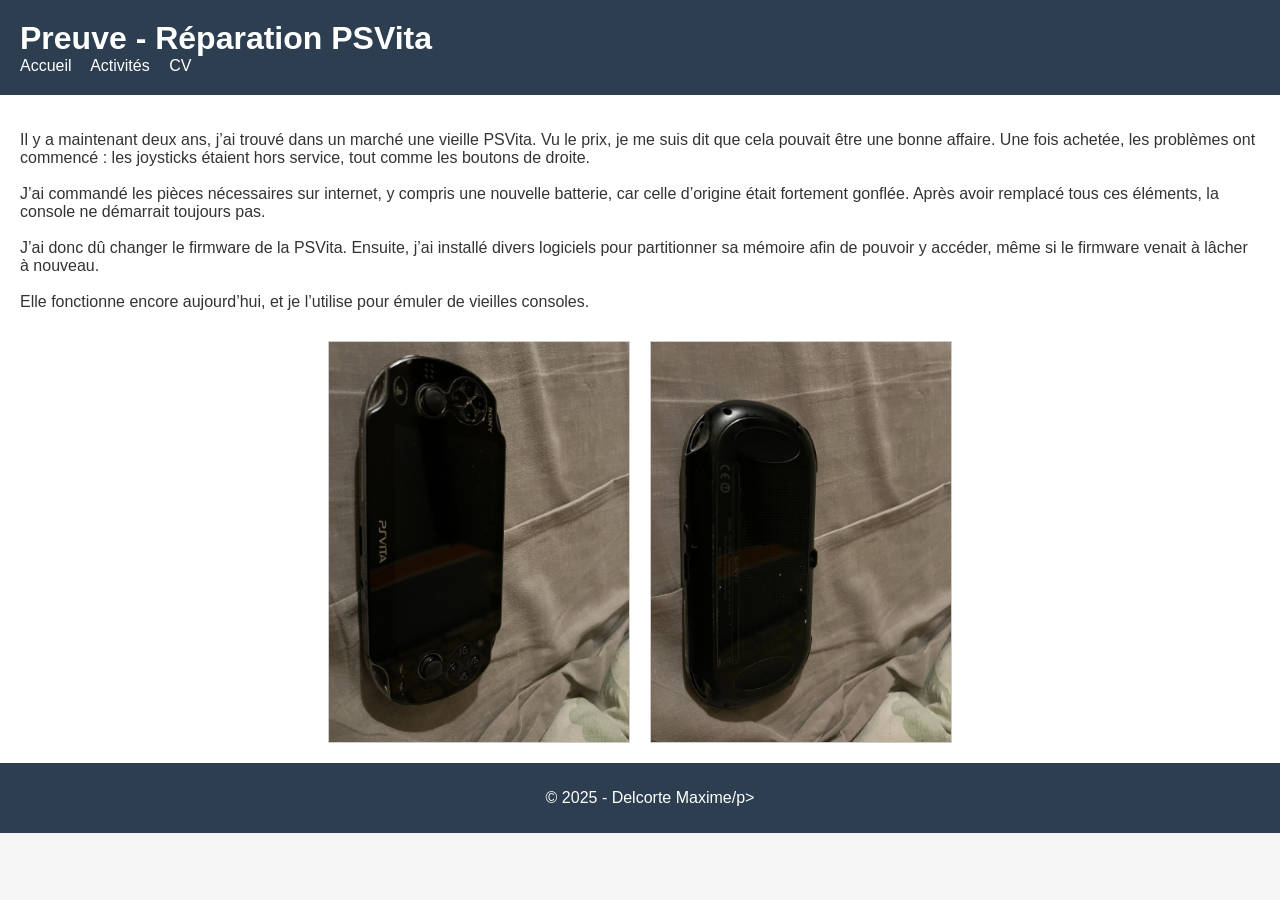
==== preuve_psvita.html @ fffd919b "Site web" ====
<!DOCTYPE html>
<html lang="fr">
<head>
  <meta charset="UTF-8">
  <title>Preuve - Réparation PSVita</title>
  <link rel="stylesheet" href="css/style.css">
  <style>
    .images-row {
      display: flex;
      justify-content: center;
      gap: 20px;
      margin-top: 30px;
    }
    .images-row img {
      max-width: 300px;
      height: auto;
      border: 1px solid #ccc;
    }
  </style>
</head>
<body>
  <header>
    <h1>Preuve - Réparation PSVita</h1>
    <nav>
      <a href="index.html">Accueil</a>
      <a href="activites.html">Activités</a>
      <a href="cv.html">CV</a>
    </nav>
  </header>

  <main>
    <section>
      <p>
        Il y a maintenant deux ans, j’ai trouvé dans un marché une vieille PSVita. 
        Vu le prix, je me suis dit que cela pouvait être une bonne affaire. 
        Une fois achetée, les problèmes ont commencé : les joysticks étaient hors service, 
        tout comme les boutons de droite.<br><br>

        J’ai commandé les pièces nécessaires sur internet, y compris une nouvelle batterie, 
        car celle d’origine était fortement gonflée. Après avoir remplacé tous ces éléments, 
        la console ne démarrait toujours pas.<br><br>

        J’ai donc dû changer le firmware de la PSVita. Ensuite, j’ai installé divers logiciels 
        pour partitionner sa mémoire afin de pouvoir y accéder, même si le firmware venait à lâcher à nouveau.<br><br>

        Elle fonctionne encore aujourd’hui, et je l’utilise pour émuler de vieilles consoles.
      </p>

      <div class="images-row">
        <img src="images/psvita1.jpg" alt="PSVita vue de face">
        <img src="images/psvita2.jpg" alt="PSVita vue de dos">
      </div>
    </section>
  </main>

  <footer>
    <p>&copy; 2025 - Delcorte Maxime/p>
  </footer>
</body>
</html>
---- css/style.css ----
body {
  font-family: Arial, sans-serif;
  margin: 0;
  background-color: #f5f5f5;
  color: #333;
}

header {
  background-color: #2c3e50;
  color: white;
  padding: 20px;
}

header h1 {
  margin: 0;
}

nav a {
  color: white;
  margin-right: 15px;
  text-decoration: none;
}

nav a:hover {
  text-decoration: underline;
}

main {
  padding: 20px;
  background-color: white;
}

footer {
  text-align: center;
  padding: 10px;
  background-color: #2c3e50;
  color: white;
  position: relative;
  bottom: 0;
  width: 100%;
}
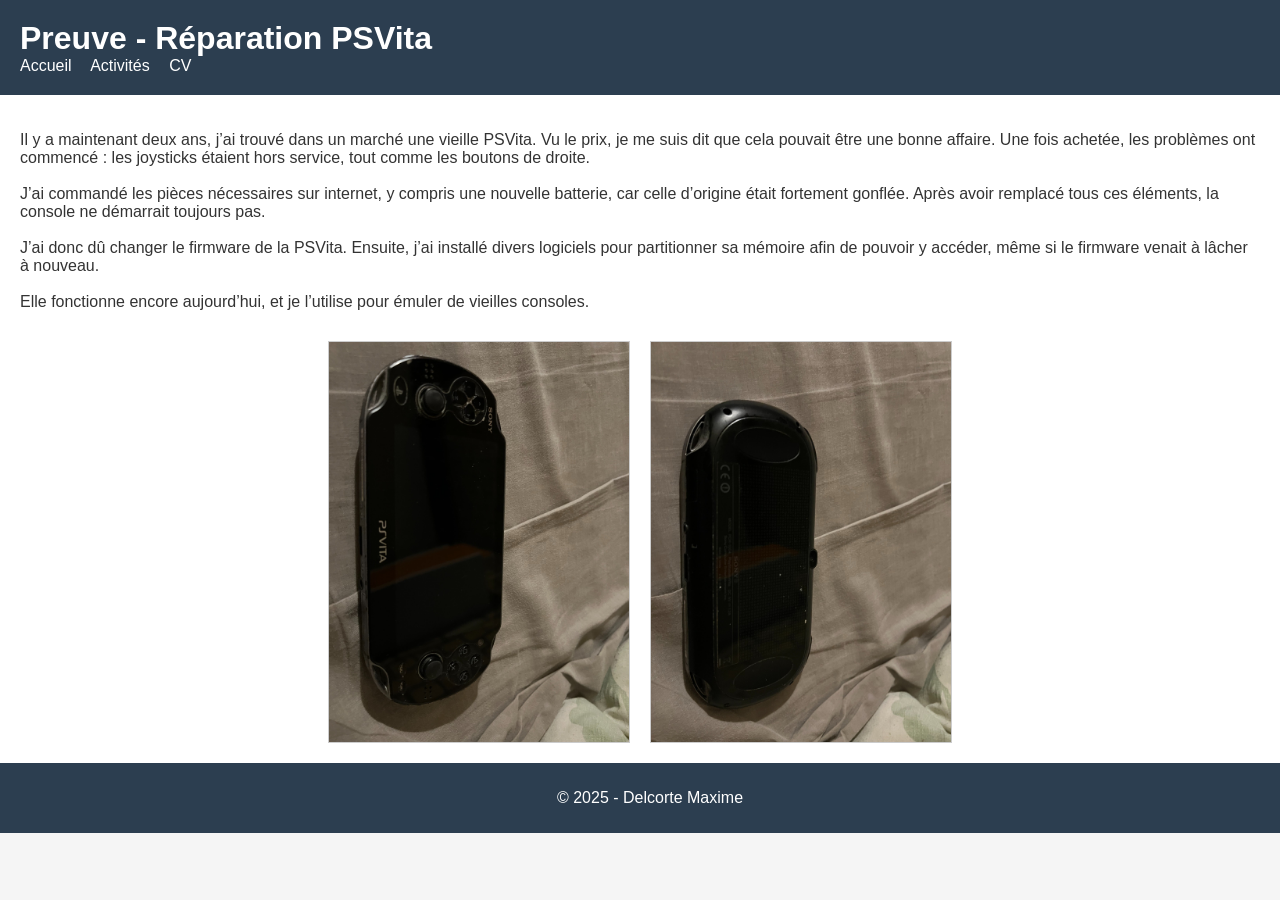
==== commit 042a4563: "Update preuve_psvita.html" ====
--- a/preuve_psvita.html
+++ b/preuve_psvita.html
@@ -54,7 +54,7 @@
   </main>
 
   <footer>
-    <p>&copy; 2025 - Delcorte Maxime/p>
+    <p>&copy; 2025 - Delcorte Maxime</p>
   </footer>
 </body>
 </html>
